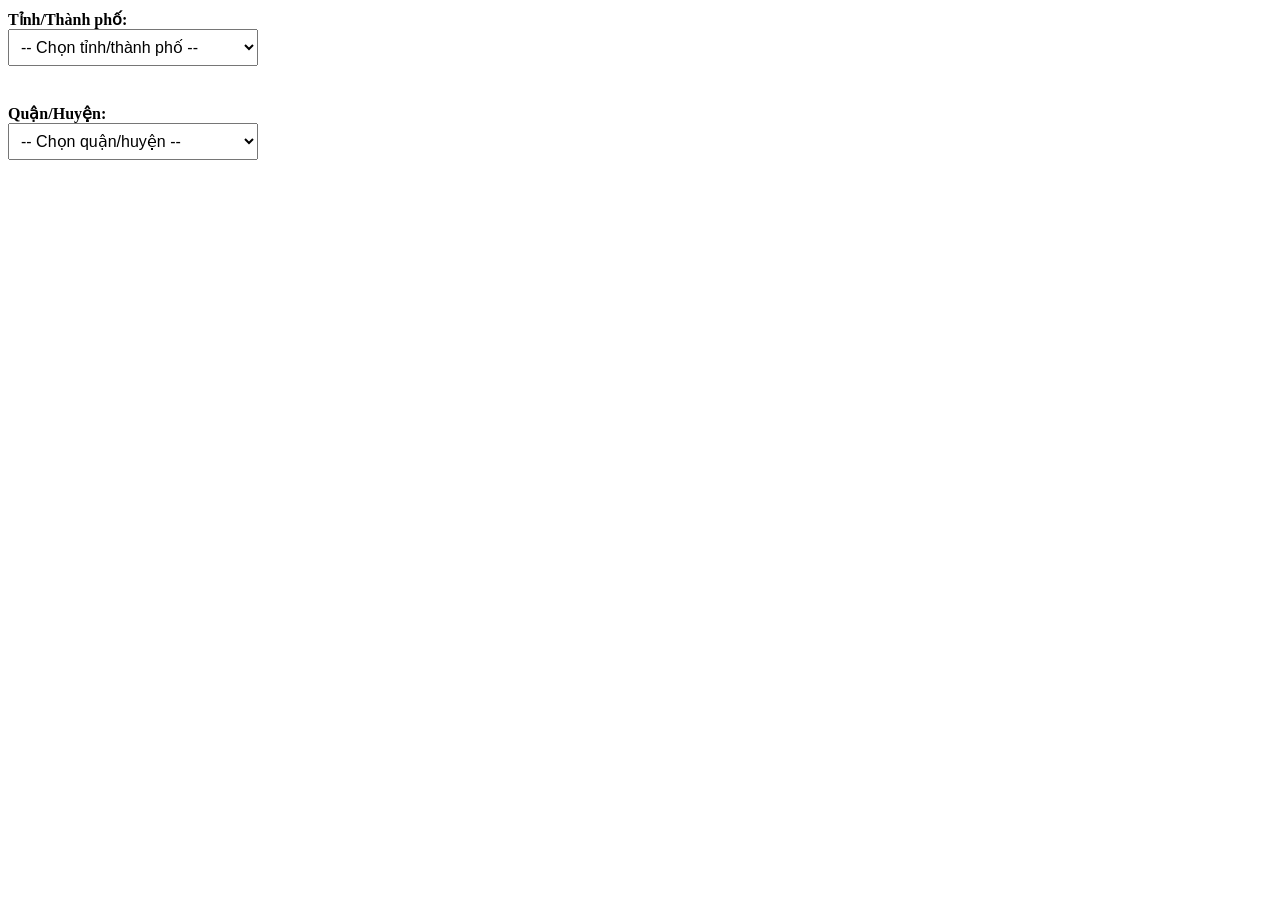
==== test.html @ f9d7a7fe "update form" ====
<!DOCTYPE html>
<html lang="en">
  <head>
    <meta charset="UTF-8" />
    <meta name="viewport" content="width=device-width, initial-scale=1.0" />
    <title>Document</title>
    <style>
      select {
        padding: 8px;
        font-size: 16px;
        width: 250px;
        margin-bottom: 10px;
      }
      label {
        font-weight: bold;
        display: block;
        margin-top: 10px;
      }
    </style>
  </head>
  <body>
    <label for="province">Tỉnh/Thành phố:</label>
    <select id="province" onchange="loadDistricts()">
      <option value="">-- Chọn tỉnh/thành phố --</option>
    </select>

    <br /><br />

    <label for="district">Quận/Huyện:</label>
    <select id="district">
      <option value="">-- Chọn quận/huyện --</option>
    </select>

    <script>
      let provinceData = []; // Lưu dữ liệu tỉnh/thành để tra cứu

      // Tải danh sách tỉnh/thành
      async function loadProvinces() {
        const res = await fetch("https://provinces.open-api.vn/api/?depth=2");
        const provinces = await res.json();
        provinceData = provinces;

        const provinceSelect = document.getElementById("province");
        provinces.forEach((p) => {
          const option = document.createElement("option");
          option.value = p.code;
          option.textContent = p.name;
          provinceSelect.appendChild(option);
        });
      }

      // Tải danh sách quận/huyện khi người dùng chọn tỉnh
      function loadDistricts() {
        const selectedCode = document.getElementById("province").value;
        const districtSelect = document.getElementById("district");
        districtSelect.innerHTML = '<option value="">-- Chọn quận/huyện --</option>';

        if (!selectedCode) return;

        const selectedProvince = provinceData.find((p) => p.code == selectedCode);
        if (selectedProvince && selectedProvince.districts) {
          selectedProvince.districts.forEach((d) => {
            const option = document.createElement("option");
            option.value = d.code;
            option.textContent = d.name;
            districtSelect.appendChild(option);
          });
        }
      }

      window.onload = loadProvinces;
    </script>
  </body>
</html>
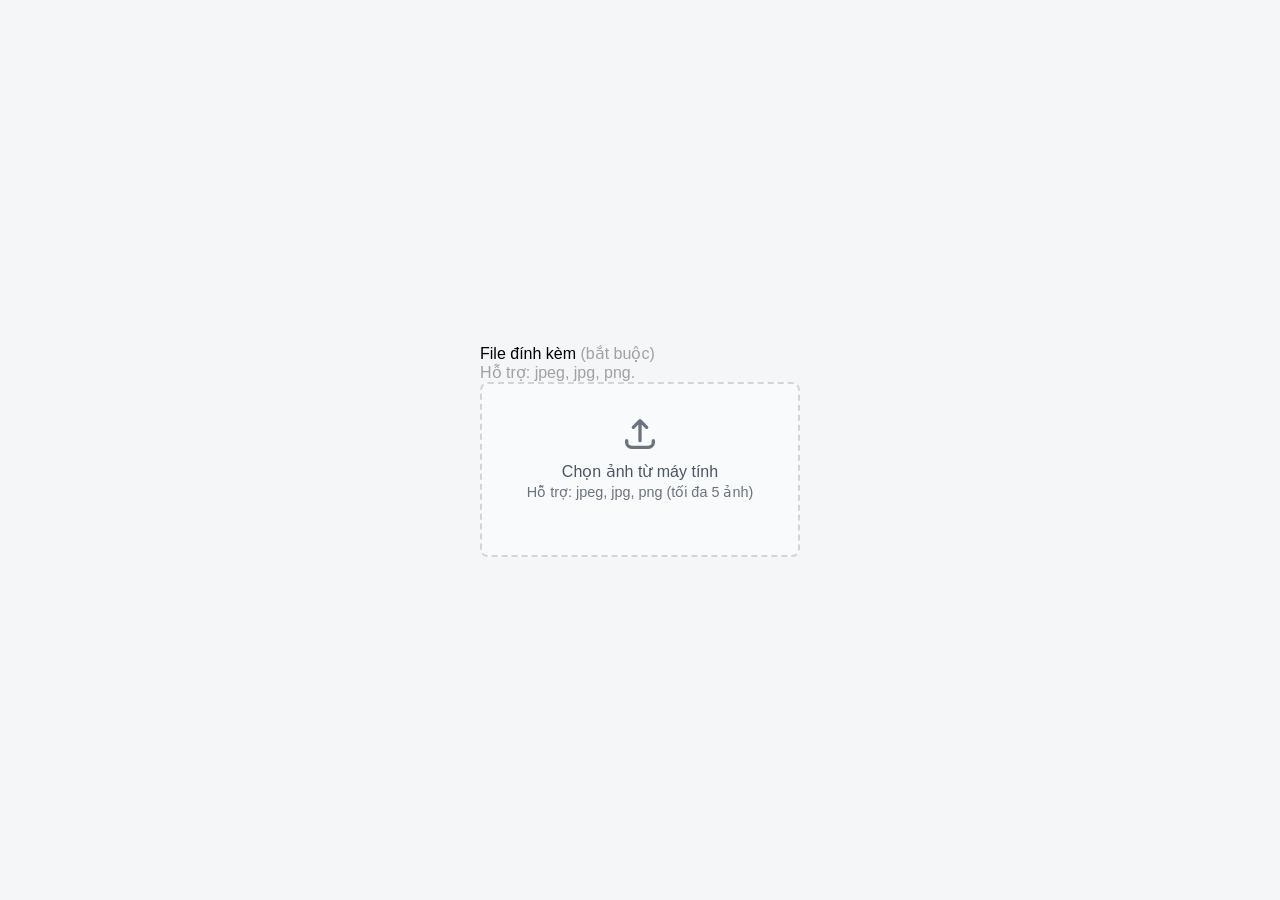
==== commit 584fe3dd: "update sql database" ====
--- a/test.html
+++ b/test.html
@@ -1,74 +1,169 @@
 <!DOCTYPE html>
-<html lang="en">
+<html lang="vi">
   <head>
     <meta charset="UTF-8" />
     <meta name="viewport" content="width=device-width, initial-scale=1.0" />
-    <title>Document</title>
+    <title>Tải Ảnh Lên</title>
     <style>
-      select {
-        padding: 8px;
-        font-size: 16px;
-        width: 250px;
-        margin-bottom: 10px;
+      html * {
+        box-sizing: border-box;
       }
-      label {
-        font-weight: bold;
-        display: block;
+
+      body {
+        font-family: 'Segoe UI', Tahoma, Geneva, Verdana, sans-serif;
+        display: flex;
+        justify-content: center;
+        align-items: center;
+        min-height: 100vh;
+        background-color: #f4f6f8;
+        margin: 0;
+      }
+
+      .upload__box {
+        padding: 20px;
+        display: flex;
+        flex-direction: column;
+        align-items: center;
+        justify-content: flex-start;
+        border: 2px dashed #d1d5db;
+        border-radius: 8px;
+        background-color: #f9fafb;
+        width: 320px;
+        min-height: 120px;
+      }
+
+      .upload__inputfile {
+        width: 0.1px;
+        height: 0.1px;
+        opacity: 0;
+        overflow: hidden;
+        position: absolute;
+        z-index: -1;
+      }
+
+      .upload__btn-box {
+        margin-bottom: 15px;
+        width: 100%;
+        display: flex;
+        justify-content: center;
+      }
+
+      .upload__btn {
+        display: flex;
+        flex-direction: column;
+        align-items: center;
+        justify-content: center;
+        font-weight: normal;
+        color: #4b5563;
+        text-align: center;
+        padding: 10px;
+        transition: all 0.3s ease;
+        cursor: pointer;
+        border: none;
+        background-color: transparent;
+      }
+
+      .upload__btn:hover {
+        background-color: #f3f4f6;
+      }
+
+      .upload-icon {
+        width: 40px;
+        height: 40px;
+        margin-bottom: 8px;
+        color: #6b7280;
+      }
+
+      .upload-text {
+        font-size: 1em;
+        color: #4b5563;
+        margin-bottom: 3px;
+      }
+
+      .upload-hint {
+        font-size: 0.9em;
+        color: #6b7280;
+      }
+
+      .upload__img-wrap {
+        display: flex;
+        flex-wrap: wrap;
         margin-top: 10px;
+        justify-content: flex-start;
+        width: 100%;
+      }
+
+      .upload__img-box {
+        width: 70px;
+        height: 70px;
+        padding: 2px;
+        margin-right: 8px;
+        margin-bottom: 8px;
+        position: relative;
+      }
+
+      .upload__img-close {
+        width: 18px;
+        height: 18px;
+        border-radius: 50%;
+        background-color: rgba(0, 0, 0, 0.3);
+        position: absolute;
+        top: -4px;
+        right: -4px;
+        text-align: center;
+        line-height: 18px;
+        z-index: 1;
+        cursor: pointer;
+        color: white;
+        font-size: 12px;
+      }
+
+      .img-bg {
+        background-repeat: no-repeat;
+        background-position: center;
+        background-size: cover;
+        position: relative;
+        width: 100%;
+        height: 100%;
+        border-radius: 4px;
+        border: 1px solid #e5e7eb;
+      }
+      .s_text {
+        color: rgba(80, 78, 78, 0.5);
+      }
+      .input-form {
+        margin: 20px 0px;
       }
     </style>
   </head>
   <body>
-    <label for="province">Tỉnh/Thành phố:</label>
-    <select id="province" onchange="loadDistricts()">
-      <option value="">-- Chọn tỉnh/thành phố --</option>
-    </select>
+    <div class="row">
+      <label for="" class="input-form">
+        <span class="title-input">File đính kèm <span class="s_text">(bắt buộc)</span></span
+        ><br />
+        <span class="s_text s_text_full">Hỗ trợ: jpeg, jpg, png.</span>
+      </label>
+      <div class="upload__box">
+        <div class="upload__btn-box">
+          <label class="upload__btn">
+            <svg xmlns="http://www.w3.org/2000/svg" class="upload-icon" fill="none" viewBox="0 0 24 24" stroke="currentColor">
+              <path
+                stroke-linecap="round"
+                stroke-linejoin="round"
+                stroke-width="2"
+                d="M4 16v1a3 3 0 003 3h10a3 3 0 003-3v-1m-4-8l-4-4m0 0l-4 4m4-4v12"
+              />
+            </svg>
+            <div class="upload-text">Chọn ảnh từ máy tính</div>
+            <div class="upload-hint">Hỗ trợ: jpeg, jpg, png (tối đa 5 ảnh)</div>
+            <input type="file" multiple data-max_length="5" class="upload__inputfile" accept="image/jpeg, image/jpg, image/png" />
+          </label>
+        </div>
+        <div class="upload__img-wrap"></div>
+      </div>
+    </div>
 
-    <br /><br />
-
-    <label for="district">Quận/Huyện:</label>
-    <select id="district">
-      <option value="">-- Chọn quận/huyện --</option>
-    </select>
-
-    <script>
-      let provinceData = []; // Lưu dữ liệu tỉnh/thành để tra cứu
-
-      // Tải danh sách tỉnh/thành
-      async function loadProvinces() {
-        const res = await fetch("https://provinces.open-api.vn/api/?depth=2");
-        const provinces = await res.json();
-        provinceData = provinces;
-
-        const provinceSelect = document.getElementById("province");
-        provinces.forEach((p) => {
-          const option = document.createElement("option");
-          option.value = p.code;
-          option.textContent = p.name;
-          provinceSelect.appendChild(option);
-        });
-      }
-
-      // Tải danh sách quận/huyện khi người dùng chọn tỉnh
-      function loadDistricts() {
-        const selectedCode = document.getElementById("province").value;
-        const districtSelect = document.getElementById("district");
-        districtSelect.innerHTML = '<option value="">-- Chọn quận/huyện --</option>';
-
-        if (!selectedCode) return;
-
-        const selectedProvince = provinceData.find((p) => p.code == selectedCode);
-        if (selectedProvince && selectedProvince.districts) {
-          selectedProvince.districts.forEach((d) => {
-            const option = document.createElement("option");
-            option.value = d.code;
-            option.textContent = d.name;
-            districtSelect.appendChild(option);
-          });
-        }
-      }
-
-      window.onload = loadProvinces;
-    </script>
+    <script src="https://code.jquery.com/jquery-3.6.0.min.js"></script>
+    <script></script>
   </body>
 </html>
